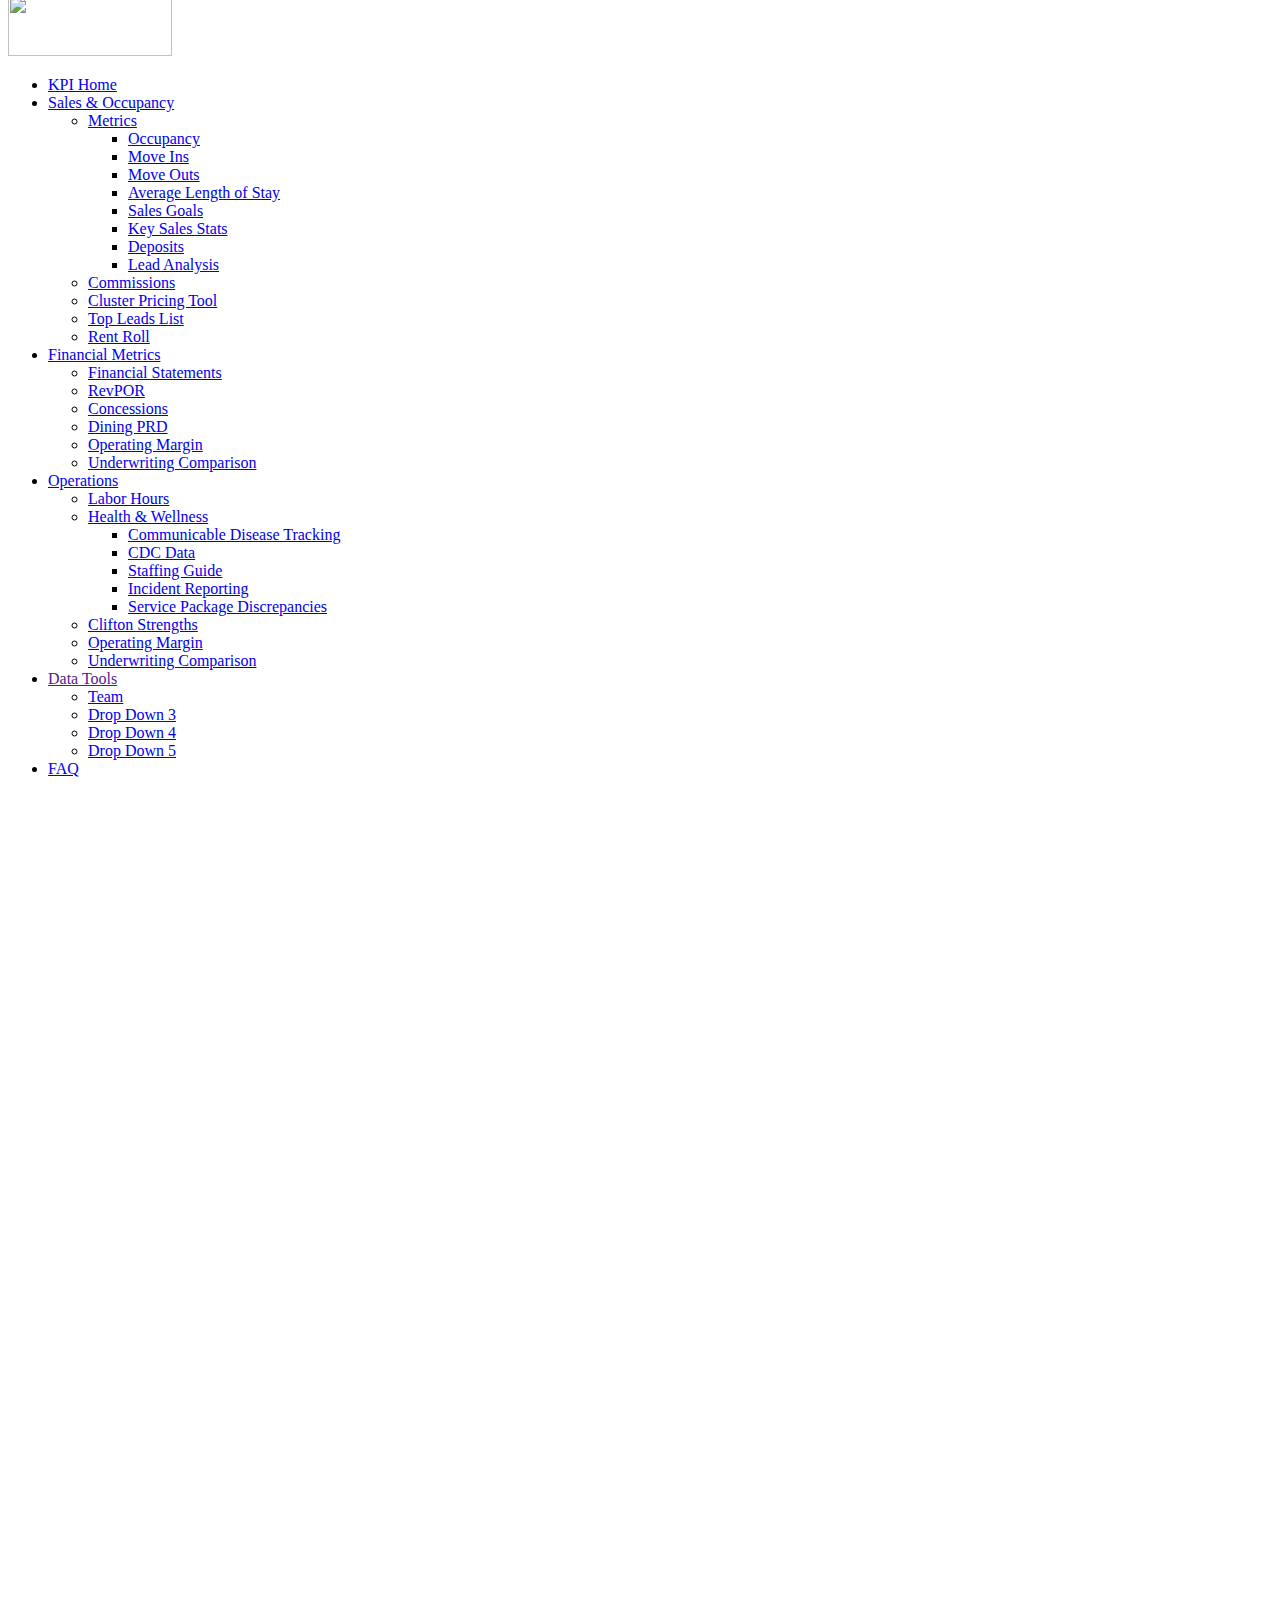
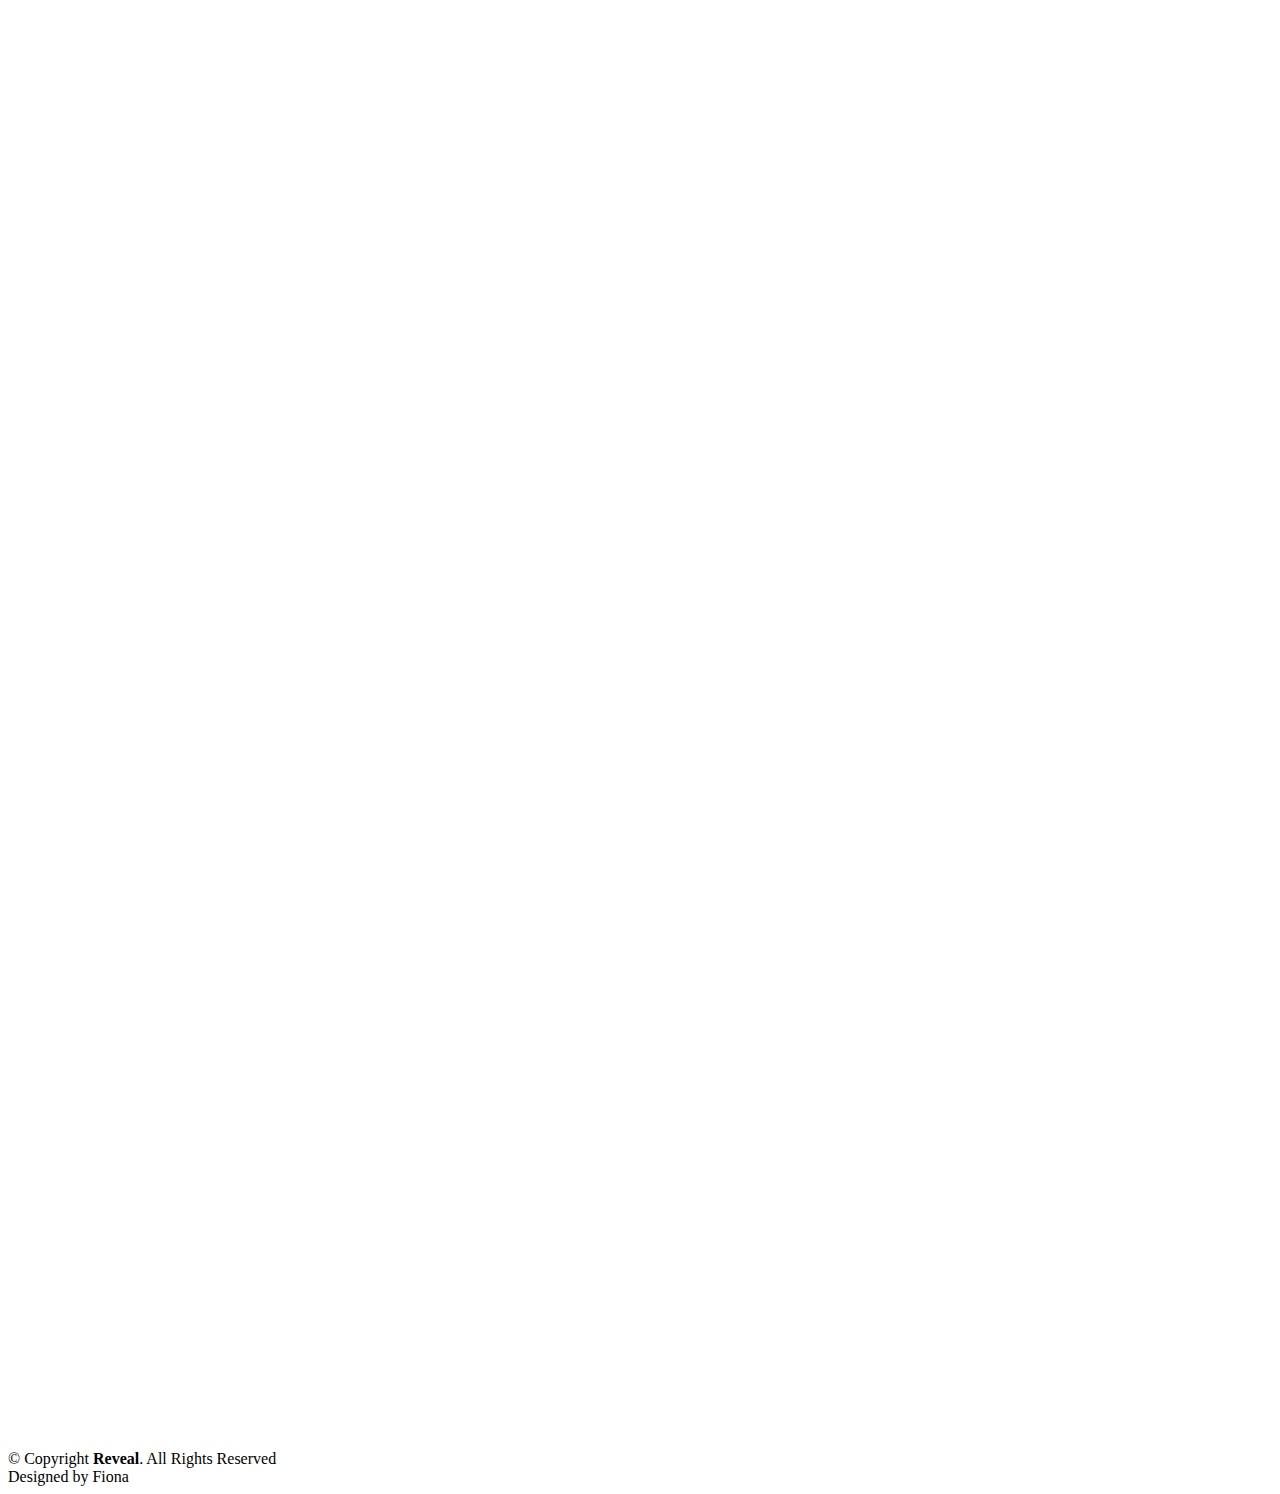
==== index.html @ abc7cb75 "Add files via upload" ====
<!DOCTYPE html>
<html lang="en">
<head>
  <meta charset="utf-8">
  <title>Reveal Bootstrap Template</title>
  <meta content="width=device-width, initial-scale=1.0" name="viewport">
  <meta content="" name="keywords">
  <meta content="" name="description">

  <!-- Favicons -->
  <link href="img/favicon.png" rel="icon">
  <link href="img/apple-touch-icon.png" rel="apple-touch-icon">

  <!-- Google Fonts -->
  <link href="https://fonts.googleapis.com/css?family=Open+Sans:300,300i,400,400i,700,700i|Raleway:300,400,500,700,800|Montserrat:300,400,700" rel="stylesheet">

  <!-- Bootstrap CSS File -->
  <link href="lib/bootstrap/css/bootstrap.min.css" rel="stylesheet"> 

  <!-- Libraries CSS Files -->
  <link href="lib/font-awesome/css/font-awesome.min.css" rel="stylesheet"> 
  <link href="lib/animate/animate.min.css" rel="stylesheet"> 
  <link href="lib/ionicons/css/ionicons.min.css" rel="stylesheet"> 
  <link href="lib/owlcarousel/assets/owl.carousel.min.css" rel="stylesheet"> 
  <link href="lib/magnific-popup/magnific-popup.css" rel="stylesheet">
  <link href="lib/ionicons/css/ionicons.min.css" rel="stylesheet">

  <!-- Main Stylesheet File -->
  <link href="css/style.css" rel="stylesheet">

  
  <script>
    window.onload = function() {
        // Calculate halfway point of the page
        var halfwayPoint = Math.max(document.documentElement.scrollHeight, document.body.scrollHeight) / 4;
    
        // Scroll to the halfway point
        window.scrollTo(0, halfwayPoint);
    };
    
    
    </script>
    
    <script>

window.focus();
window.addEventListener('blur',function(){
      if(document.activeElement.id == 'jumptop'){
        window.scrollTo(0, 0);
      }
});

    </script>

<script>
  function scrollTo500Pixels() {
    window.scrollTo(0, 1000);
    return false;
  }
</script>



  <!-- =======================================================
    Theme Name: Reveal
    Theme URL: https://bootstrapmade.com/reveal-bootstrap-corporate-template/
    Author: BootstrapMade.com
    License: https://bootstrapmade.com/license/
  ======================================================= -->
</head>

<body>


  <!----==========================
    Top Bar
  ============================
  <section id="topbar" class="d-none d-lg-block">
    <div class="container clearfix">
      <div class="contact-info float-left">
        <i class="fa fa-envelope-o"></i> <a href="mailto:contact@example.com">contact@example.com</a>
        <i class="fa fa-phone"></i> +1 5589 55488 55
      </div>
      <div class="social-links float-right">
        <a href="#" class="twitter"><i class="fa fa-twitter"></i></a>
        <a href="#" class="facebook"><i class="fa fa-facebook"></i></a>
        <a href="#" class="instagram"><i class="fa fa-instagram"></i></a>
        <a href="#" class="google-plus"><i class="fa fa-google-plus"></i></a>
        <a href="#" class="linkedin"><i class="fa fa-linkedin"></i></a>
      </div>
    </div>
  </section> -->

  <!--==========================
    Header
  ============================-->
  <header id="header">
    <div class="container">

      <div id="logo" class="pull-left">
        <!--<h1><a href="#body" class="scrollto">Reve<span>al</span></a></h1>
         Uncomment below if you prefer to use an image logo -->
         <a href="#body"><img src="img/brightview-logo.png" alt="" title="" height="61" width="164" style="margin-top:  -13px;"></a>
      </div>

      <nav id="nav-menu-container">
        <ul class="nav-menu">
          <li class="menu-active"><a href="index.html">KPI Home</a></li>
          <li class="menu-has-children"><a href="sales-occupancy.html">Sales & Occupancy</a>
             <ul>
               <li><a class="menu-has-children" href="sales-occupancy.html">Metrics</a>
                <ul>
                <li><a href="sales-occupancy.html">Occupancy</a></li>
                 <li><a href="sales-occupancy.html#1200">Move Ins</a></li>
                 <li><a href="sales-occupancy.html#2600">Move Outs</a></li>
                 <li><a href="sales-occupancy.html#2600">Average Length of Stay</a></li>
                  <li><a href="sales_goals.html">Sales Goals</a></li>
                  <li><a href="sales_goals.html#600">Key Sales Stats</a></li>
                  <li><a href="sales_goals.html#1900">Deposits</a></li>
                  <li><a href="sales_goals.html#2850">Lead Analysis</a></li>
                </ul>
               <li><a href="#">Commissions</a></li>
               <li><a href="#">Cluster Pricing Tool</a></li>
               <li><a href="#">Top Leads List</a></li>
               <li><a href="#">Rent Roll</a></li>
             </ul></li>
             <li class="menu-has-children"><a href="#">Financial Metrics</a>
              <ul>
                <li><a href="/sales-occupancy.html#team">Financial Statements</a></li>
                 <li><a href="#">RevPOR</a></li>
                <li><a href="#">Concessions</a></li>
                <li><a href="#">Dining PRD</a></li>
                <li><a href="#">Operating Margin</a></li>
                <li><a href="#">Underwriting Comparison</a></li>
              </ul></li>
              <li class="menu-has-children"><a href="sales-occupancy.html">Operations</a>
                <ul>
                  <li><a href="/sales-occupancy.html#team">Labor Hours</a></li>
                  <li class="menu-has-children"><a href="sales-occupancy.html">Health & Wellness</a>
                    <ul>
                      <li><a href="/sales-occupancy.html#team">Communicable Disease Tracking</a></li>
                       <li><a href="#">CDC Data</a></li>
                      <li><a href="#">Staffing Guide</a></li>
                      <li><a href="#">Incident Reporting</a></li>
                      <li><a href="#">Service Package Discrepancies</a></li>
                    </ul></li>
                  <li><a href="#">Clifton Strengths</a></li>
                  <li><a href="#">Operating Margin</a></li>
                  <li><a href="#">Underwriting Comparison</a></li>
                </ul></li>
          <li class="menu-has-children"><a href="">Data Tools</a>
            <ul>
              <li><a href="#team">Team</a></li>
              <li><a href="#">Drop Down 3</a></li>
              <li><a href="#">Drop Down 4</a></li>
              <li><a href="#">Drop Down 5</a></li>
            </ul>
          </li>
          <li><a href="C:\Users\fanderson\OneDrive - Brightview Senior Living\a_POWERBI4\Reveal\FAQ.html">FAQ</a></li>
        </ul>
      </nav><!-- #nav-menu-container -->
    </div>
  </header><!-- #header -->

  <!--==========================
    Intro Section
  ============================-
  <section id="intro">
    
    <div class="intro-content">
      <h2>Making <span>your ideas</span><br>happen!</h2>
      <div>
        <a href="#about" class="btn-get-started scrollto">Get Started</a>
        <a href="#portfolio" class="btn-projects scrollto">Our Projects</a>
      </div>
    </div>

    <div id="intro-carousel" class="owl-carousel" >
      <div class="item" style="background-image: url('img/intro-carousel/1.jpg');"></div>
      <div class="item" style="background-image: url('img/intro-carousel/2.jpg');"></div>
      <div class="item" style="background-image: url('img/intro-carousel/3.jpg');"></div>
      <div class="item" style="background-image: url('img/intro-carousel/4.jpg');"></div>
      <div class="item" style="background-image: url('img/intro-carousel/5.jpg');"></div>
    </div>

  </section><!-- #intro -->

  <main id="main">
   
    
    <!--==========================
      About Section
    ============================-->
    <section id="body" class="container">
      
			<!--<div <span class="byline"></span>-->
      <div class="pbi">
        <iframe id="jumptop" title="New BI v1" width="1200" height="2100" src="https://app.powerbi.com/reportEmbed?reportId=9ada7ff7-ee4d-40ec-832b-8773279d8237&autoAuth=true&pageName=ReportSectione5b9da0f6b886476fca5&ctid=4cf76878-f7bf-4605-a6e0-548ab764427f" frameborder="0" allowFullScreen="true" style="padding-top: 80px; margin-left: -30px;"></iframe>
        
          </div>

    </section><!-- #about -->

    <!--==========================
      Services Section
    ============================-
    <section id="services" >
      <div class="container">
        <div class="section-header">
          <h2>Services</h2>
          <p>Sed tamen tempor magna labore dolore dolor sint tempor duis magna elit veniam aliqua esse amet veniam enim export quid quid veniam aliqua eram noster malis nulla duis fugiat culpa esse aute nulla ipsum velit export irure minim illum fore</p>
        </div>

        <div class="row">

          <div class="col-lg-6">
            <div class="box wow fadeInLeft">
              <div class="icon"><i class="fa fa-bar-chart"></i></div>
              <h4 class="title"><a href="">Lorem Ipsum</a></h4>
              <p class="description">Voluptatum deleniti atque corrupti quos dolores et quas molestias excepturi sint occaecati cupiditate non provident etiro rabeta lingo.</p>
            </div>
          </div>

          <div class="col-lg-6">
            <div class="box wow fadeInRight">
              <div class="icon"><i class="fa fa-picture-o"></i></div>
              <h4 class="title"><a href="">Dolor Sitema</a></h4>
              <p class="description">Minim veniam, quis nostrud exercitation ullamco laboris nisi ut aliquip ex ea commodo consequat tarad limino ata nodera clas.</p>
            </div>
          </div>

          <div class="col-lg-6">
            <div class="box wow fadeInLeft" data-wow-delay="0.2s">
              <div class="icon"><i class="fa fa-shopping-bag"></i></div>
              <h4 class="title"><a href="">Sed ut perspiciatis</a></h4>
              <p class="description">Duis aute irure dolor in reprehenderit in voluptate velit esse cillum dolore eu fugiat nulla pariatur trinige zareta lobur trade.</p>
            </div>
          </div>

          <div class="col-lg-6">
            <div class="box wow fadeInRight" data-wow-delay="0.2s">
              <div class="icon"><i class="fa fa-map"></i></div>
              <h4 class="title"><a href="">Magni Dolores</a></h4>
              <p class="description">Excepteur sint occaecat cupidatat non proident, sunt in culpa qui officia deserunt mollit anim id est laborum rideta zanox satirente madera</p>
            </div>
          </div>

        </div>

      </div>
    </section><!-- #services -->

    <!--==========================
      Clients Section
    ============================-
    <section id="clients" class="wow fadeInUp">
      <div class="container">
        <div class="container.pbi">
        <iframe title="Financial Report v8" width="100%" height="1350" src="https://app.powerbi.com/reportEmbed?reportId=45fcf9c1-90eb-4cc8-a055-f2233b5d83d0&autoAuth=true&ctid=4cf76878-f7bf-4605-a6e0-548ab764427f" frameborder="0" allowFullScreen="true" style="padding-bottom: -15px;"></iframe>
        </div>
        <!--
        <div class="section-header">
          <h2>Clients</h2>
          <p>Sed tamen tempor magna labore dolore dolor sint tempor duis magna elit veniam aliqua esse amet veniam enim export quid quid veniam aliqua eram noster malis nulla duis fugiat culpa esse aute nulla ipsum velit export irure minim illum fore</p>
        </div>

        <div class="owl-carousel clients-carousel">
          <img src="img/clients/client-1.png" alt="">
          <img src="img/clients/client-2.png" alt="">
          <img src="img/clients/client-3.png" alt="">
          <img src="img/clients/client-4.png" alt="">
          <img src="img/clients/client-5.png" alt="">
          <img src="img/clients/client-6.png" alt="">
          <img src="img/clients/client-7.png" alt="">
          <img src="img/clients/client-8.png" alt="">
        </div> -->

      </div>
      <div><br><br><br><br></div>
    </section><!-- #clients -->

    <!--==========================
      Our Portfolio Section
    ============================-
    <section id="portfolio" class="wow fadeInUp">
      <div class="container">
        <div>
          <iframe title="New BI v1" width="100%" height="1300" src="https://app.powerbi.com/reportEmbed?reportId=9ada7ff7-ee4d-40ec-832b-8773279d8237&autoAuth=true&ctid=4cf76878-f7bf-4605-a6e0-548ab764427f" frameborder="0" allowFullScreen="true" style="padding-top: 80px;"></iframe>
  
            </div>
        <div class="section-header">
          <h2>Our Portfolio</h2>
          <p>Sed tamen tempor magna labore dolore dolor sint tempor duis magna elit veniam aliqua esse amet veniam enim export quid quid veniam aliqua eram noster malis nulla duis fugiat culpa esse aute nulla ipsum velit export irure minim illum fore</p>
        </div>
      </div>

      <div class="container-fluid">
        <div class="row no-gutters">

          <div class="col-lg-3 col-md-4">
            <div class="portfolio-item wow fadeInUp">
              <a href="img/portfolio/1.jpg" class="portfolio-popup">
                <img src="img/portfolio/1.jpg" alt="">
                <div class="portfolio-overlay">
                  <div class="portfolio-info"><h2 class="wow fadeInUp">Portfolio Item 1</h2></div>
                </div>
              </a>
            </div>
          </div>

          <div class="col-lg-3 col-md-4">
            <div class="portfolio-item wow fadeInUp">
              <a href="img/portfolio/2.jpg" class="portfolio-popup">
                <img src="img/portfolio/2.jpg" alt="">
                <div class="portfolio-overlay">
                  <div class="portfolio-info"><h2 class="wow fadeInUp">Portfolio Item 2</h2></div>
                </div>
              </a>
            </div>
          </div>

          <div class="col-lg-3 col-md-4">
            <div class="portfolio-item wow fadeInUp">
              <a href="img/portfolio/3.jpg" class="portfolio-popup">
                <img src="img/portfolio/3.jpg" alt="">
                <div class="portfolio-overlay">
                  <div class="portfolio-info"><h2 class="wow fadeInUp">Portfolio Item 3</h2></div>
                </div>
              </a>
            </div>
          </div>

          <div class="col-lg-3 col-md-4">
            <div class="portfolio-item wow fadeInUp">
              <a href="img/portfolio/4.jpg" class="portfolio-popup">
                <img src="img/portfolio/4.jpg" alt="">
                <div class="portfolio-overlay">
                  <div class="portfolio-info"><h2 class="wow fadeInUp">Portfolio Item 4</h2></div>
                </div>
              </a>
            </div>
          </div>

          <div class="col-lg-3 col-md-4">
            <div class="portfolio-item wow fadeInUp">
              <a href="img/portfolio/5.jpg" class="portfolio-popup">
                <img src="img/portfolio/5.jpg" alt="">
                <div class="portfolio-overlay">
                  <div class="portfolio-info"><h2 class="wow fadeInUp">Portfolio Item 5</h2></div>
                </div>
              </a>
            </div>
          </div>

          <div class="col-lg-3 col-md-4">
            <div class="portfolio-item wow fadeInUp">
              <a href="img/portfolio/6.jpg" class="portfolio-popup">
                <img src="img/portfolio/6.jpg" alt="">
                <div class="portfolio-overlay">
                  <div class="portfolio-info"><h2 class="wow fadeInUp">Portfolio Item 6</h2></div>
                </div>
              </a>
            </div>
          </div>

          <div class="col-lg-3 col-md-4">
            <div class="portfolio-item wow fadeInUp">
              <a href="img/portfolio/7.jpg" class="portfolio-popup">
                <img src="img/portfolio/7.jpg" alt="">
                <div class="portfolio-overlay">
                  <div class="portfolio-info"><h2 class="wow fadeInUp">Portfolio Item 7</h2></div>
                </div>
              </a>
            </div>
          </div>

          <div class="col-lg-3 col-md-4">
            <div class="portfolio-item wow fadeInUp">
              <a href="img/portfolio/8.jpg" class="portfolio-popup">
                <img src="img/portfolio/8.jpg" alt="">
                <div class="portfolio-overlay">
                  <div class="portfolio-info"><h2 class="wow fadeInUp">Portfolio Item 8</h2></div>
                </div>
              </a>
            </div>
          </div>

        </div>

      </div>
    </section><!-- #portfolio -->

    <!--==========================
      Testimonials Section
    ============================-
    <section id="testimonials" class="wow fadeInUp">
      <div class="container">
        <div class="section-header">
          <h2>Testimonials</h2>
          <p>Sed tamen tempor magna labore dolore dolor sint tempor duis magna elit veniam aliqua esse amet veniam enim export quid quid veniam aliqua eram noster malis nulla duis fugiat culpa esse aute nulla ipsum velit export irure minim illum fore</p>
        </div>
        <div class="owl-carousel testimonials-carousel">

            <div class="testimonial-item">
              <p>
                <img src="img/quote-sign-left.png" class="quote-sign-left" alt="">
                Proin iaculis purus consequat sem cure digni ssim donec porttitora entum suscipit rhoncus. Accusantium quam, ultricies eget id, aliquam eget nibh et. Maecen aliquam, risus at semper.
                <img src="img/quote-sign-right.png" class="quote-sign-right" alt="">
              </p>
              <img src="img/testimonial-1.jpg" class="testimonial-img" alt="">
              <h3>Saul Goodman</h3>
              <h4>Ceo &amp; Founder</h4>
            </div>

            <div class="testimonial-item">
              <p>
                <img src="img/quote-sign-left.png" class="quote-sign-left" alt="">
                Export tempor illum tamen malis malis eram quae irure esse labore quem cillum quid cillum eram malis quorum velit fore eram velit sunt aliqua noster fugiat irure amet legam anim culpa.
                <img src="img/quote-sign-right.png" class="quote-sign-right" alt="">
              </p>
              <img src="img/testimonial-2.jpg" class="testimonial-img" alt="">
              <h3>Sara Wilsson</h3>
              <h4>Designer</h4>
            </div>

            <div class="testimonial-item">
              <p>
                <img src="img/quote-sign-left.png" class="quote-sign-left" alt="">
                Enim nisi quem export duis labore cillum quae magna enim sint quorum nulla quem veniam duis minim tempor labore quem eram duis noster aute amet eram fore quis sint minim.
                <img src="img/quote-sign-right.png" class="quote-sign-right" alt="">
              </p>
              <img src="img/testimonial-3.jpg" class="testimonial-img" alt="">
              <h3>Jena Karlis</h3>
              <h4>Store Owner</h4>
            </div>

            <div class="testimonial-item">
              <p>
                <img src="img/quote-sign-left.png" class="quote-sign-left" alt="">
                Fugiat enim eram quae cillum dolore dolor amet nulla culpa multos export minim fugiat minim velit minim dolor enim duis veniam ipsum anim magna sunt elit fore quem dolore labore illum veniam.
                <img src="img/quote-sign-right.png" class="quote-sign-right" alt="">
              </p>
              <img src="img/testimonial-4.jpg" class="testimonial-img" alt="">
              <h3>Matt Brandon</h3>
              <h4>Freelancer</h4>
            </div>

            <div class="testimonial-item">
              <p>
                <img src="img/quote-sign-left.png" class="quote-sign-left" alt="">
                Quis quorum aliqua sint quem legam fore sunt eram irure aliqua veniam tempor noster veniam enim culpa labore duis sunt culpa nulla illum cillum fugiat legam esse veniam culpa fore nisi cillum quid.
                <img src="img/quote-sign-right.png" class="quote-sign-right" alt="">
              </p>
              <img src="img/testimonial-5.jpg" class="testimonial-img" alt="">
              <h3>John Larson</h3>
              <h4>Entrepreneur</h4>
            </div>

        </div>

      </div>
    </section><!-- #testimonials -->

    <!--==========================
      Call To Action Section
    ============================-
    <section id="call-to-action" class="wow fadeInUp">
      <div class="container">
        <div class="row">
          <div class="col-lg-9 text-center text-lg-left">
            <h3 class="cta-title">Call To Action</h3>
            <p class="cta-text"> Duis aute irure dolor in reprehenderit in voluptate velit esse cillum dolore eu fugiat nulla pariatur. Excepteur sint occaecat cupidatat non proident, sunt in culpa qui officia deserunt mollit anim id est laborum.</p>
          </div>
          <div class="col-lg-3 cta-btn-container text-center">
            <a class="cta-btn align-middle" href="#">Call To Action</a>
          </div>
        </div>

      </div>
    </section><!-- #call-to-action -->

    <!--==========================
      Our Team Section
    ============================-
    <section id="team" class="wow fadeInUp">
      <div class="container">
        <div class="section-header">
          <h2>Our Team</h2>
        </div>
        <div class="row">
          <div class="col-lg-3 col-md-6">
            <div class="member">
              <div class="pic"><img src="img/team-1.jpg" alt=""></div>
              <div class="details">
                <h4>Walter White</h4>
                <span>Chief Executive Officer</span>
                <div class="social">
                  <a href=""><i class="fa fa-twitter"></i></a>
                  <a href=""><i class="fa fa-facebook"></i></a>
                  <a href=""><i class="fa fa-google-plus"></i></a>
                  <a href=""><i class="fa fa-linkedin"></i></a>
                </div>
              </div>
            </div>
          </div>

          <div class="col-lg-3 col-md-6">
            <div class="member">
              <div class="pic"><img src="img/team-2.jpg" alt=""></div>
              <div class="details">
                <h4>Sarah Jhinson</h4>
                <span>Product Manager</span>
                <div class="social">
                  <a href=""><i class="fa fa-twitter"></i></a>
                  <a href=""><i class="fa fa-facebook"></i></a>
                  <a href=""><i class="fa fa-google-plus"></i></a>
                  <a href=""><i class="fa fa-linkedin"></i></a>
                </div>
              </div>
            </div>
          </div>

          <div class="col-lg-3 col-md-6">
            <div class="member">
              <div class="pic"><img src="img/team-3.jpg" alt=""></div>
              <div class="details">
                <h4>William Anderson</h4>
                <span>CTO</span>
                <div class="social">
                  <a href=""><i class="fa fa-twitter"></i></a>
                  <a href=""><i class="fa fa-facebook"></i></a>
                  <a href=""><i class="fa fa-google-plus"></i></a>
                  <a href=""><i class="fa fa-linkedin"></i></a>
                </div>
              </div>
            </div>
          </div>

          <div class="col-lg-3 col-md-6">
            <div class="member">
              <div class="pic"><img src="img/team-4.jpg" alt=""></div>
              <div class="details">
                <h4>Amanda Jepson</h4>
                <span>Accountant</span>
                <div class="social">
                  <a href=""><i class="fa fa-twitter"></i></a>
                  <a href=""><i class="fa fa-facebook"></i></a>
                  <a href=""><i class="fa fa-google-plus"></i></a>
                  <a href=""><i class="fa fa-linkedin"></i></a>
                </div>
              </div>
            </div>
          </div>
        </div>

      </div>
    </section><!-- #team -->

    <!--==========================
      Contact Section
    ============================-
    <section id="contact" class="wow fadeInUp">
      <div class="container">
        <div class="section-header">
          <h2>Contact Us</h2>
          <p>Sed tamen tempor magna labore dolore dolor sint tempor duis magna elit veniam aliqua esse amet veniam enim export quid quid veniam aliqua eram noster malis nulla duis fugiat culpa esse aute nulla ipsum velit export irure minim illum fore</p>
        </div>

        <div class="row contact-info">

          <div class="col-md-4">
            <div class="contact-address">
              <i class="ion-ios-location-outline"></i>
              <h3>Address</h3>
              <address>A108 Adam Street, NY 535022, USA</address>
            </div>
          </div>

          <div class="col-md-4">
            <div class="contact-phone">
              <i class="ion-ios-telephone-outline"></i>
              <h3>Phone Number</h3>
              <p><a href="tel:+155895548855">+1 5589 55488 55</a></p>
            </div>
          </div>

          <div class="col-md-4">
            <div class="contact-email">
              <i class="ion-ios-email-outline"></i>
              <h3>Email</h3>
              <p><a href="mailto:info@example.com">info@example.com</a></p>
            </div>
          </div>

        </div>
      </div>

      <div class="container mb-4">
        <iframe src="https://www.google.com/maps/embed?pb=!1m18!1m12!1m3!1d22864.11283411948!2d-73.96468908098944!3d40.630720240038435!2m3!1f0!2f0!3f0!3m2!1i1024!2i768!4f13.1!3m3!1m2!1s0x89c24fa5d33f083b%3A0xc80b8f06e177fe62!2sNew+York%2C+NY%2C+USA!5e0!3m2!1sen!2sbg!4v1540447494452" width="100%" height="380" frameborder="0" style="border:0" allowfullscreen></iframe>
      </div>

      <div class="container">
        <div class="form">
          <div id="sendmessage">Your message has been sent. Thank you!</div>
          <div id="errormessage"></div>
          <form action="" method="post" role="form" class="contactForm">
            <div class="form-row">
              <div class="form-group col-md-6">
                <input type="text" name="name" class="form-control" id="name" placeholder="Your Name" data-rule="minlen:4" data-msg="Please enter at least 4 chars" />
                <div class="validation"></div>
              </div>
              <div class="form-group col-md-6">
                <input type="email" class="form-control" name="email" id="email" placeholder="Your Email" data-rule="email" data-msg="Please enter a valid email" />
                <div class="validation"></div>
              </div>
            </div>
            <div class="form-group">
              <input type="text" class="form-control" name="subject" id="subject" placeholder="Subject" data-rule="minlen:4" data-msg="Please enter at least 8 chars of subject" />
              <div class="validation"></div>
            </div>
            <div class="form-group">
              <textarea class="form-control" name="message" rows="5" data-rule="required" data-msg="Please write something for us" placeholder="Message"></textarea>
              <div class="validation"></div>
            </div>
            <div class="text-center"><button type="submit">Send Message</button></div>
          </form>
        </div>

      </div>
    </section><!-- #contact -->

  </main>

  <!--==========================
    Footer
  ============================-->
  <footer id="footer">
    <div class="container">
      <div class="copyright">
        &copy; Copyright <strong>Reveal</strong>. All Rights Reserved
      </div>
      <div class="credits">
        <!--
          All the links in the footer should remain intact.
          You can delete the links only if you purchased the pro version.
          Licensing information: https://bootstrapmade.com/license/
          Purchase the pro version with working PHP/AJAX contact form: https://bootstrapmade.com/buy/?theme=Reveal
        -->
        Designed by <a>Fiona</a>
      </div>
    </div>
  </footer><!-- #footer -->

  <a href="#" class="back-to-top"><i class="fa fa-chevron-up"></i></a>

  <!-- JavaScript Libraries -->
  <script src="lib/jquery/jquery.min.js"></script>
  <script src="lib/jquery/jquery-migrate.min.js"></script>
  <script src="lib/bootstrap/js/bootstrap.bundle.min.js"></script>
  <script src="lib/easing/easing.min.js"></script>
  <script src="lib/superfish/hoverIntent.js"></script>
  <script src="lib/superfish/superfish.min.js"></script>
  <script src="lib/wow/wow.min.js"></script>
  <script src="lib/owlcarousel/owl.carousel.min.js"></script>
  <script src="lib/magnific-popup/magnific-popup.min.js"></script>
  <script src="lib/sticky/sticky.js"></script>

  <!-- Contact Form JavaScript File -->
  <script src="contactform/contactform.js"></script>

  <!-- Template Main Javascript File -->
  <script src="main\main.js"></script>

</body>
</html>
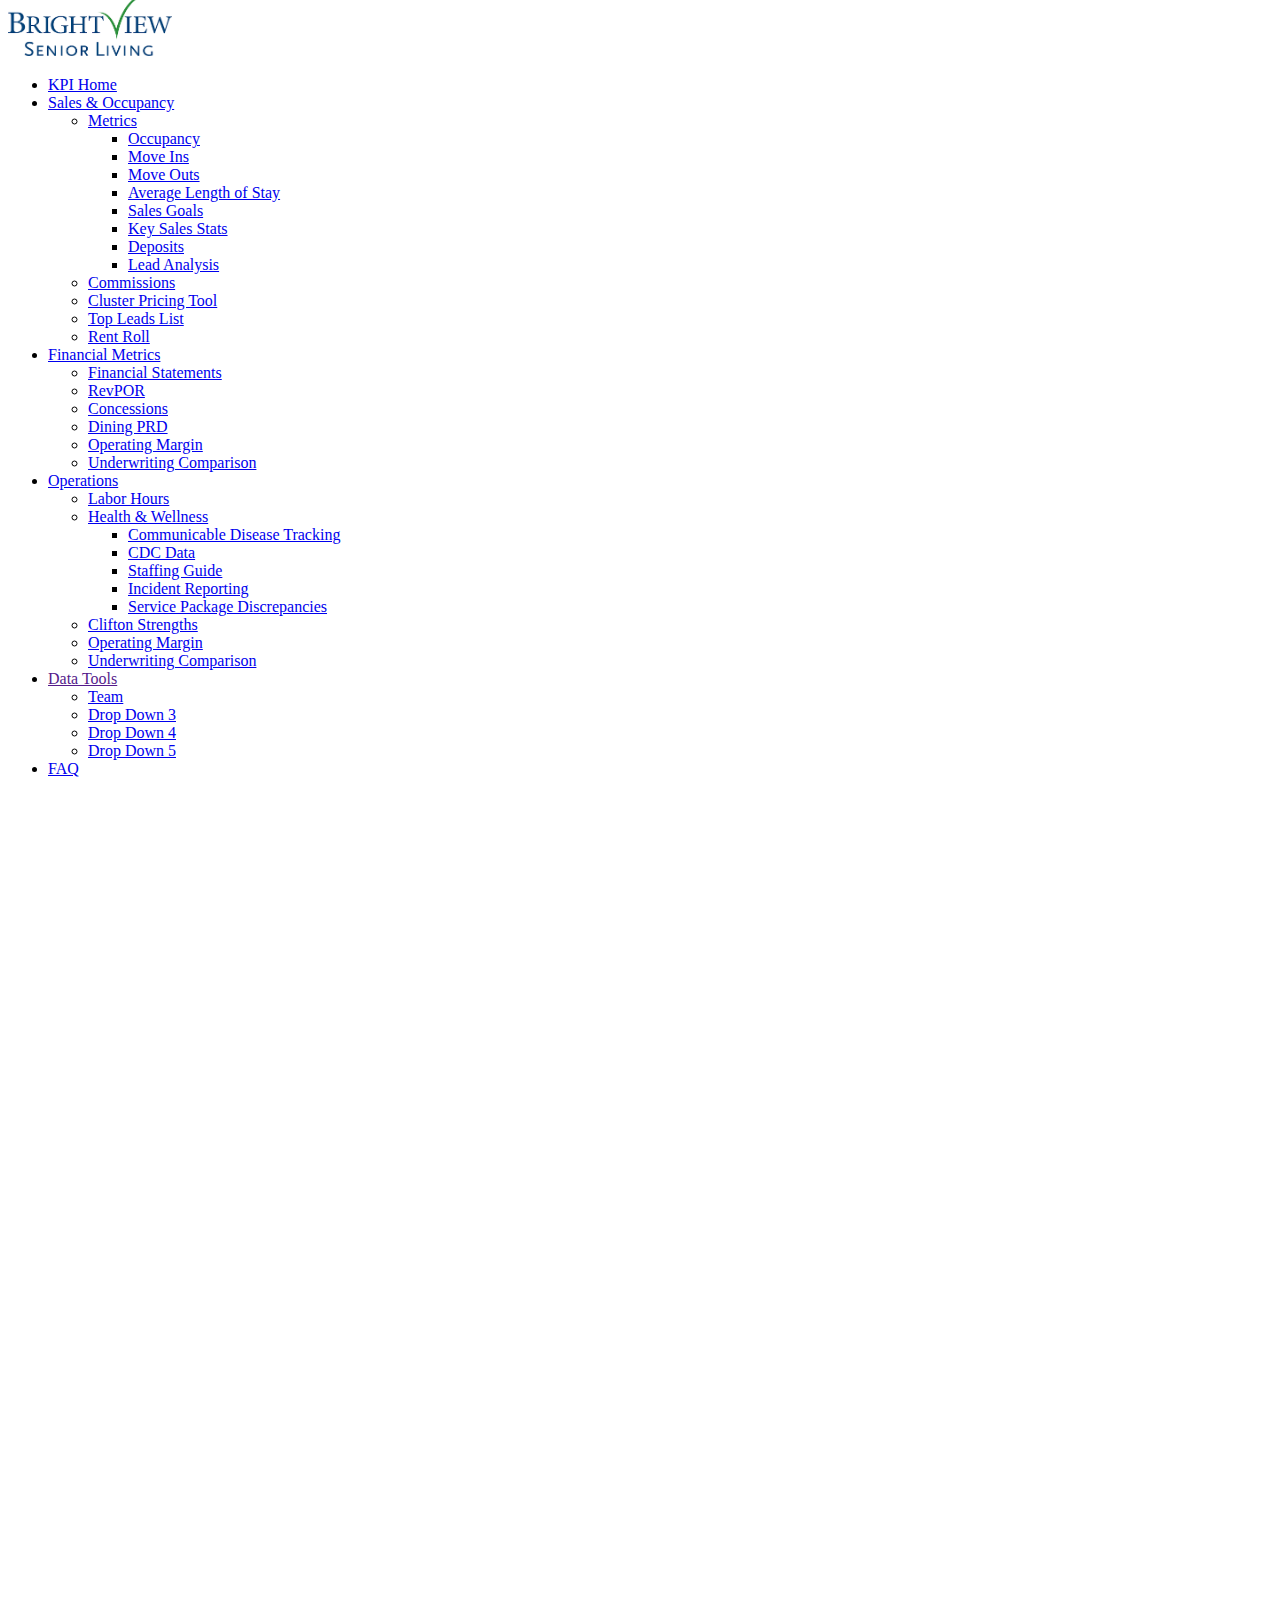
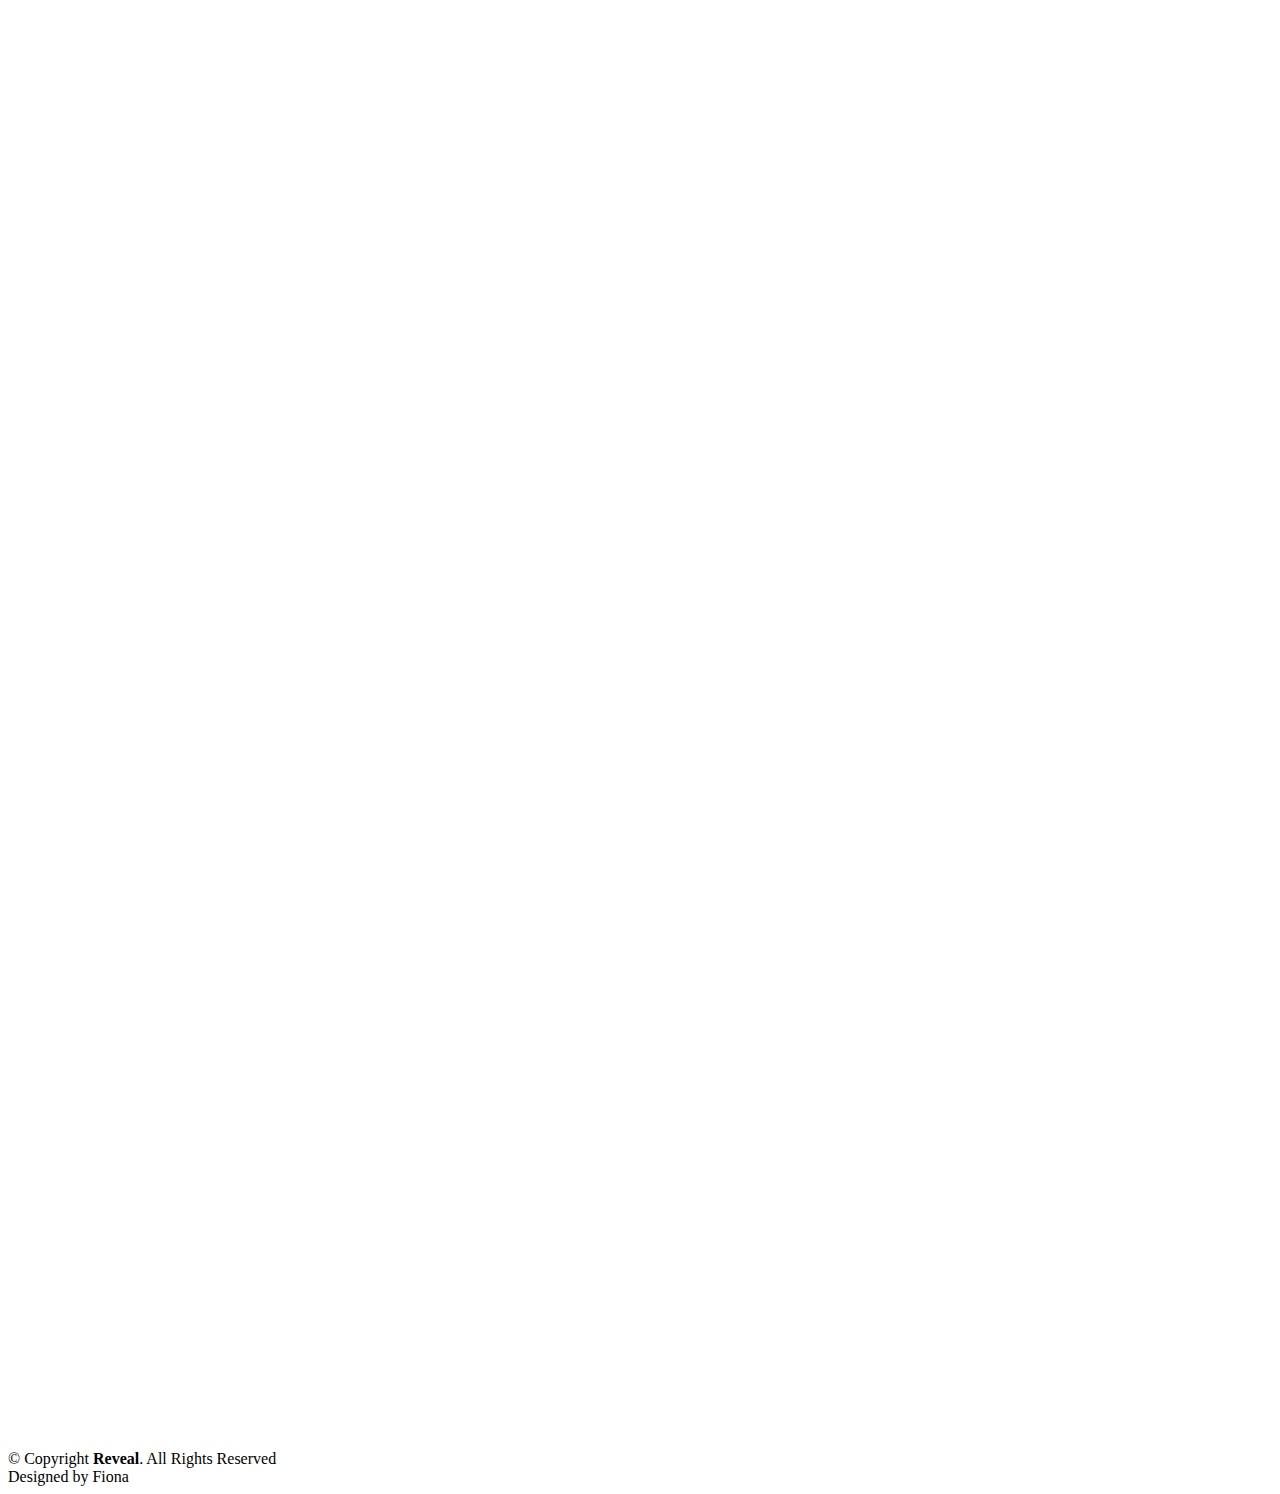
==== commit 385754a5: "Update index.html" ====
--- a/index.html
+++ b/index.html
@@ -100,7 +100,7 @@
       <div id="logo" class="pull-left">
         <!--<h1><a href="#body" class="scrollto">Reve<span>al</span></a></h1>
          Uncomment below if you prefer to use an image logo -->
-         <a href="#body"><img src="img/brightview-logo.png" alt="" title="" height="61" width="164" style="margin-top:  -13px;"></a>
+         <a href="#body"><img src="brightview-logo.png" alt="" title="" height="61" width="164" style="margin-top:  -13px;"></a>
       </div>
 
       <nav id="nav-menu-container">
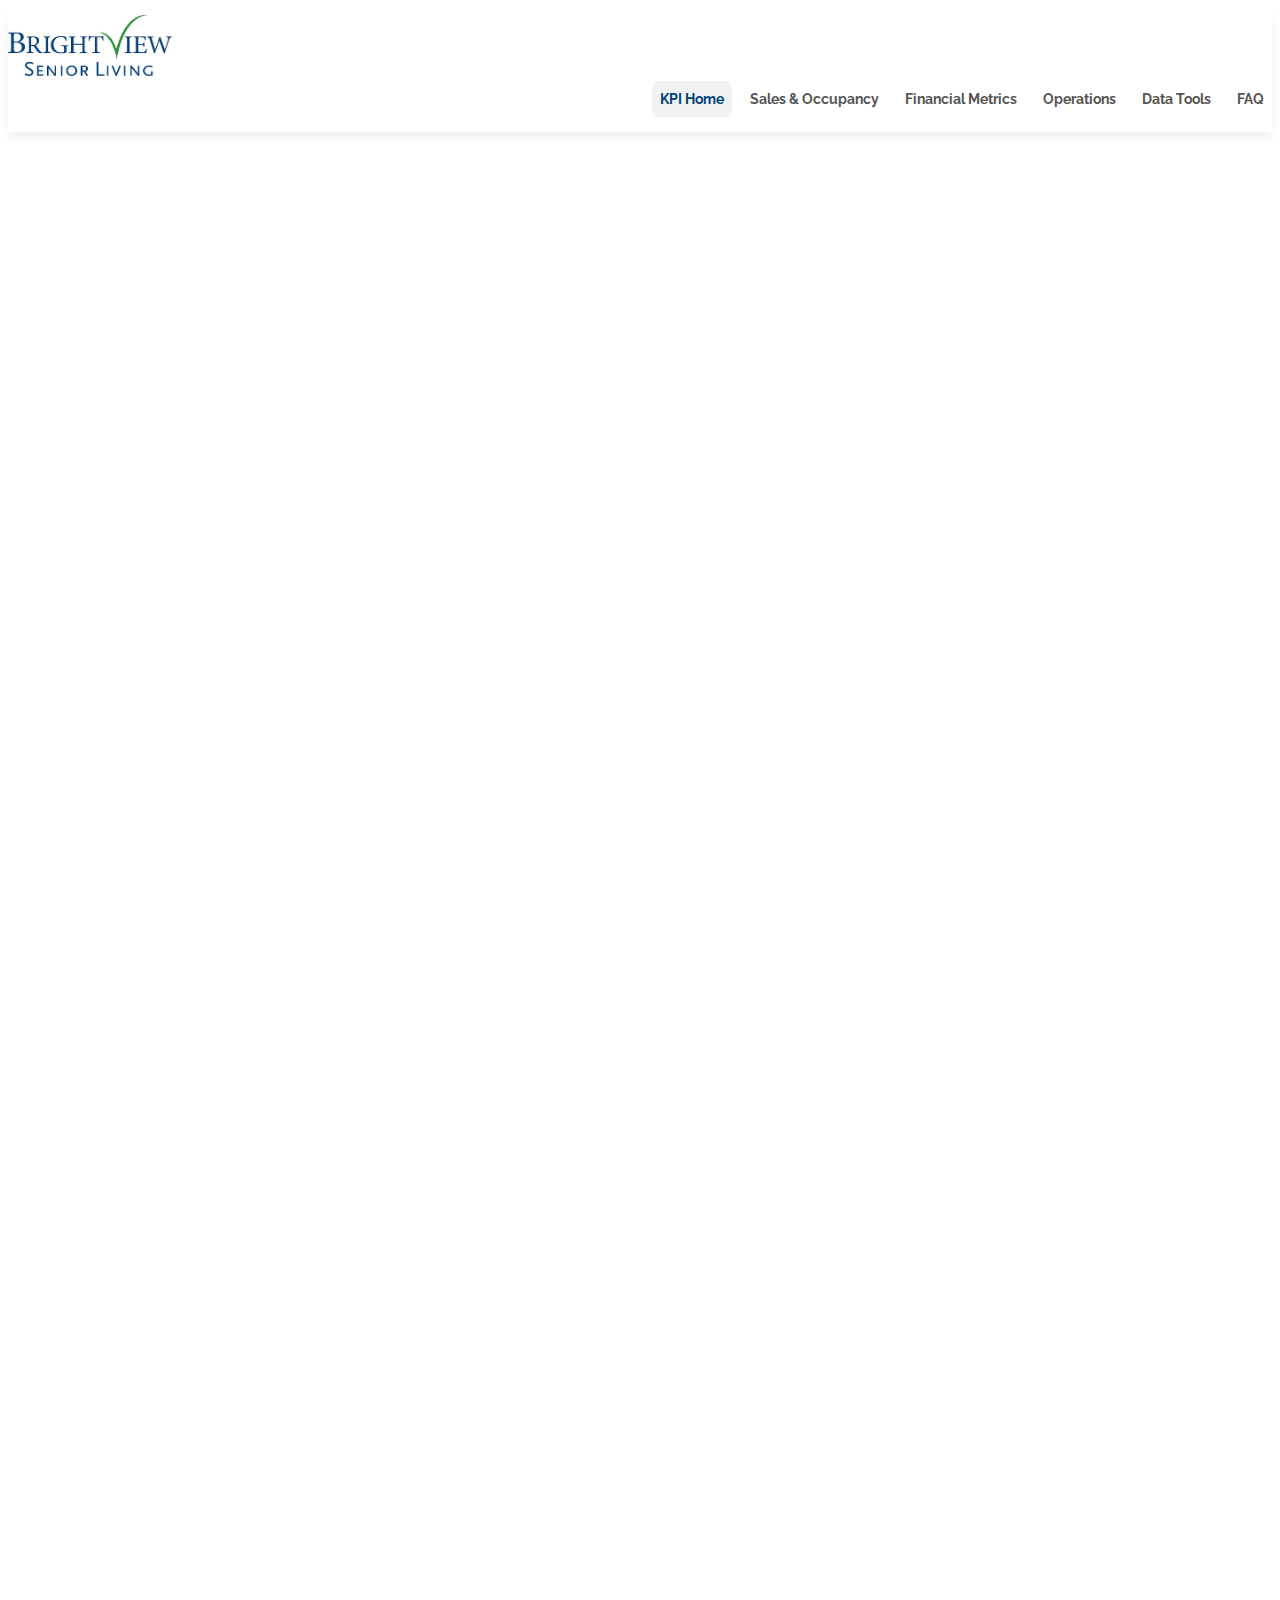
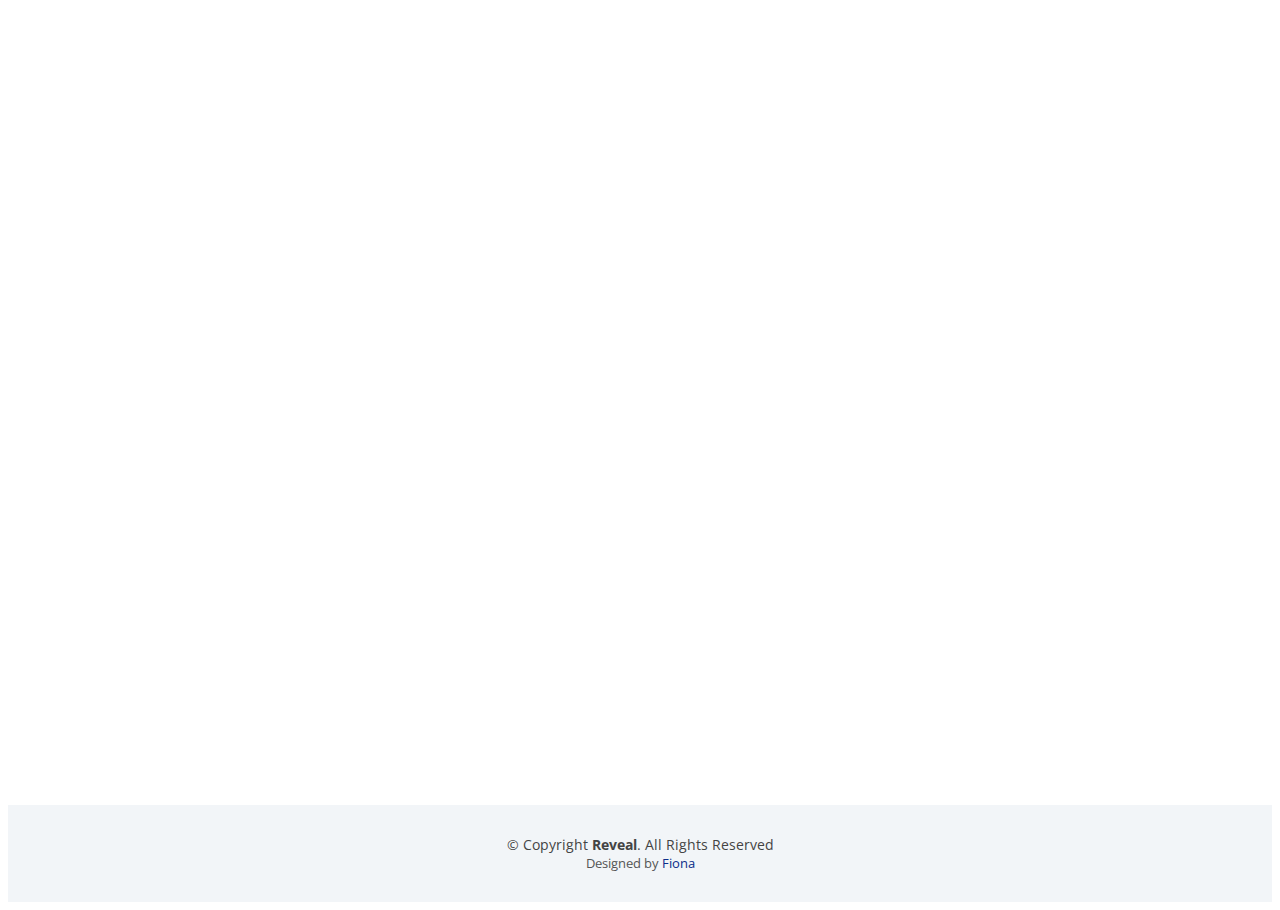
==== commit 65d22505: "Update index.html" ====
--- a/index.html
+++ b/index.html
@@ -26,7 +26,7 @@
   <link href="lib/ionicons/css/ionicons.min.css" rel="stylesheet">
 
   <!-- Main Stylesheet File -->
-  <link href="css/style.css" rel="stylesheet">
+  <link href="style.css" rel="stylesheet">
 
   
   <script>
--- a/style.css
+++ b/style.css
@@ -0,0 +1,1154 @@
+/*
+  Theme Name: Reveal
+  Theme URL: https://bootstrapmade.com/reveal-bootstrap-corporate-template/
+  Author: BootstrapMade.com
+  License: https://bootstrapmade.com/license/
+*/
+
+/*--------------------------------------------------------------
+# General
+--------------------------------------------------------------*/
+
+body {
+  background: #fff;
+  color: #444;
+  font-family: "Open Sans", sans-serif;
+}
+
+a {
+  color: #50d8af;
+  transition: 0.5s;
+}
+
+a:hover,
+a:active,
+a:focus {
+  color: #51d8af;
+  outline: none;
+  text-decoration: none;
+}
+
+p {
+  padding: 0;
+  margin: 0 0 30px 0;
+}
+
+h1,
+h2,
+h3,
+h4,
+h5,
+h6 {
+  font-family: "Montserrat", sans-serif;
+  font-weight: 400;
+  margin: 0 0 20px 0;
+  padding: 0;
+}
+
+/* Back to top button */
+
+.back-to-top {
+  position: fixed;
+  display: none;
+  background: #50d8af;
+  color: #fff;
+  padding: 6px 12px 9px 12px;
+  font-size: 16px;
+  border-radius: 2px;
+  right: 15px;
+  bottom: 15px;
+  transition: background 0.5s;
+}
+
+.back-to-top:focus {
+  background: #50d8af;
+  color: #fff;
+  outline: none;
+}
+
+.back-to-top:hover {
+  background: #0c2e8a;
+  color: #fff;
+}
+
+/*--------------------------------------------------------------
+# Top Bar
+--------------------------------------------------------------*/
+
+#topbar {
+  background: #fff;
+  padding: 10px 0;
+  border-bottom: 1px solid #eee;
+  font-size: 14px;
+}
+
+#topbar .contact-info a {
+  line-height: 1;
+  color: #555;
+}
+
+#topbar .contact-info a:hover {
+  color: #50d8af;
+}
+
+#topbar .contact-info i {
+  color: #50d8af;
+  padding: 4px;
+}
+
+#topbar .contact-info .fa-phone {
+  padding-left: 20px;
+  margin-left: 20px;
+  border-left: 1px solid #e9e9e9;
+}
+
+#topbar .social-links a {
+  color: #555;
+  padding: 4px 12px;
+  display: inline-block;
+  line-height: 1px;
+  border-left: 1px solid #e9e9e9;
+}
+
+#topbar .social-links a:hover {
+  color: #50d8af;
+}
+
+#topbar .social-links a:first-child {
+  border-left: 0;
+}
+
+/*--------------------------------------------------------------
+# Header
+--------------------------------------------------------------*/
+
+#header {
+  padding: 20px 0;
+  height: 84px;
+  transition: all 0.5s;
+  z-index: 997;
+  background: #fff;
+  box-shadow: 0px 6px 9px 0px rgba(0, 0, 0, 0.06);
+}
+
+#header #logo h1 {
+  font-size: 42px;
+  margin: 0;
+  padding: 0;
+  line-height: 1;
+  font-family: "Montserrat", sans-serif;
+  font-weight: 700;
+}
+
+#header #logo h1 a {
+  color: #0c2e8a;
+  line-height: 1;
+  display: inline-block;
+}
+
+#header #logo h1 a span {
+  color: #50d8af;
+}
+
+#header #logo img {
+  padding: 0;
+  margin: 0;
+}
+
+/*--------------------------------------------------------------
+# Intro Section
+--------------------------------------------------------------*/
+
+#intro {
+  width: 100%;
+  height: 60vh;
+  position: relative;
+  background: url("../img/intro-carousel/1.jpg") no-repeat;
+  background-size: cover;
+}
+
+#intro .intro-content {
+  position: absolute;
+  bottom: 0;
+  top: 0;
+  left: 0;
+  right: 0;
+  z-index: 10;
+  display: -webkit-box;
+  display: -webkit-flex;
+  display: -ms-flexbox;
+  display: flex;
+  -webkit-box-pack: center;
+  -webkit-justify-content: center;
+  -ms-flex-pack: center;
+  justify-content: center;
+  -webkit-box-align: center;
+  -webkit-align-items: center;
+  -ms-flex-align: center;
+  align-items: center;
+  -webkit-box-orient: vertical;
+  -webkit-box-direction: normal;
+  -webkit-flex-direction: column;
+  -ms-flex-direction: column;
+  flex-direction: column;
+  text-align: center;
+}
+
+#intro .intro-content h2 {
+  color: #014278;
+  margin-bottom: 30px;
+  font-size: 64px;
+  font-weight: 700;
+}
+
+#intro .intro-content h2 span {
+  color: #2A8F39;
+  text-decoration: underline;
+}
+
+#intro .intro-content .btn-get-started,
+#intro .intro-content .btn-projects {
+  font-family: "Raleway", sans-serif;
+  font-size: 15px;
+  font-weight: bold;
+  letter-spacing: 1px;
+  display: inline-block;
+  padding: 10px 32px;
+  border-radius: 2px;
+  transition: 0.5s;
+  margin: 10px;
+  color: #fff;
+}
+
+#intro .intro-content .btn-get-started {
+  background: #0c2e8a;
+  border: 2px solid #0c2e8a;
+}
+
+#intro .intro-content .btn-get-started:hover {
+  background: none;
+  color: #0c2e8a;
+}
+
+#intro .intro-content .btn-projects {
+  background: #50d8af;
+  border: 2px solid #50d8af;
+}
+
+#intro .intro-content .btn-projects:hover {
+  background: none;
+  color: #50d8af;
+}
+
+#intro #intro-carousel {
+  z-index: 8;
+}
+
+#intro #intro-carousel::before {
+  content: '';
+  background-color: rgba(255, 255, 255, 0.7);
+  position: absolute;
+  height: 100%;
+  width: 100%;
+  top: 0;
+  right: 0;
+  left: 0;
+  bottom: 0;
+  z-index: 7;
+}
+
+#intro #intro-carousel .item {
+  width: 100%;
+  height: 60vh;
+  background-size: cover;
+  background-position: center;
+  background-repeat: no-repeat;
+  transition-property: opacity;
+}
+
+/*--------------------------------------------------------------
+# Navigation Menu
+--------------------------------------------------------------*/
+
+/* Nav Menu Essentials */
+
+.nav-menu,
+.nav-menu * {
+  margin: 0;
+  padding: 0;
+  list-style: none;
+}
+
+.nav-menu ul {
+  position: absolute;
+  display: none;
+  top: 100%;
+  left: 0;
+  z-index: 99;
+}
+
+.nav-menu li {
+  position: relative;
+  white-space: nowrap;
+}
+
+.nav-menu > li {
+  float: left;
+}
+
+.nav-menu li:hover > ul,
+.nav-menu li.sfHover > ul {
+  display: block;
+}
+
+.nav-menu ul ul {
+  top: 0;
+  left: 100%;
+}
+
+.nav-menu ul li {
+  min-width: 180px;
+}
+
+/* Nav Menu Arrows */
+
+.sf-arrows .sf-with-ul {
+  padding-right: 22px;
+}
+
+.sf-arrows .sf-with-ul:after {
+  content: "\f107";
+  position: absolute;
+  right: 8px;
+  font-family: FontAwesome;
+  font-style: normal;
+  font-weight: normal;
+}
+
+.sf-arrows ul .sf-with-ul:after {
+  content: "\f105";
+}
+
+/* Nav Meu Container */
+
+#nav-menu-container {
+  float: right;
+  margin: 0;
+}
+
+/* Nav Meu Styling */
+
+.nav-menu a {
+  padding: 10px 8px;
+  text-decoration: none;
+  display: inline-block;
+  color: #555;
+  font-family: "Raleway", sans-serif;
+  font-weight: 700;
+  font-size: 14px;
+  outline: none;
+}
+
+.nav-menu li:hover > a,
+.nav-menu .menu-active > a {
+  color: #014278;
+  background-color: #F0F2F4;
+  border-radius: 8px;
+}
+
+.nav-menu > li {
+  margin-left: 10px;
+}
+
+.nav-menu ul {
+  margin: 4px 0 0 0;
+  padding: 10px;
+  box-shadow: 0px 0px 30px rgba(127, 137, 161, 0.25);
+  background: #fff;
+}
+
+.nav-menu ul li {
+  transition: 0.3s;
+}
+
+.nav-menu ul li a {
+  padding: 10px;
+  color: #333;
+  transition: 0.3s;
+  display: block;
+  font-size: 13px;
+  text-transform: none;
+}
+
+.nav-menu ul li:hover > a {
+  color: #014278;
+}
+
+.nav-menu ul ul {
+  margin: 0;
+}
+
+/* Mobile Nav Toggle */
+
+#mobile-nav-toggle {
+  position: fixed;
+  right: 0;
+  top: 0;
+  z-index: 999;
+  margin: 20px 20px 0 0;
+  border: 0;
+  background: none;
+  font-size: 24px;
+  display: none;
+  transition: all 0.4s;
+  outline: none;
+  cursor: pointer;
+}
+
+#mobile-nav-toggle i {
+  color: #555;
+}
+
+/* Mobile Nav Styling */
+
+#mobile-nav {
+  position: fixed;
+  top: 0;
+  padding-top: 18px;
+  bottom: 0;
+  z-index: 998;
+  background: rgba(52, 59, 64, 0.9);
+  left: -260px;
+  width: 260px;
+  overflow-y: auto;
+  transition: 0.4s;
+}
+
+#mobile-nav ul {
+  padding: 0;
+  margin: 0;
+  list-style: none;
+}
+
+#mobile-nav ul li {
+  position: relative;
+}
+
+#mobile-nav ul li a {
+  color: #fff;
+  font-size: 16px;
+  overflow: hidden;
+  padding: 10px 22px 10px 15px;
+  position: relative;
+  text-decoration: none;
+  width: 100%;
+  display: block;
+  outline: none;
+}
+
+#mobile-nav ul li a:hover {
+  color: #fff;
+}
+
+#mobile-nav ul li li {
+  padding-left: 30px;
+}
+
+#mobile-nav ul .menu-has-children i {
+  position: absolute;
+  right: 0;
+  z-index: 99;
+  padding: 15px;
+  cursor: pointer;
+  color: #fff;
+}
+
+#mobile-nav ul .menu-has-children i.fa-chevron-up {
+  color: #014278;
+}
+
+#mobile-nav ul .menu-item-active {
+  color: #014278;
+}
+
+#mobile-body-overly {
+  width: 100%;
+  height: 100%;
+  z-index: 997;
+  top: 0;
+  left: 0;
+  position: fixed;
+  background: rgba(52, 59, 64, 0.9);
+  display: none;
+}
+
+/* Mobile Nav body classes */
+
+body.mobile-nav-active {
+  overflow: hidden;
+}
+
+body.mobile-nav-active #mobile-nav {
+  left: 0;
+}
+
+body.mobile-nav-active #mobile-nav-toggle {
+  color: #fff;
+}
+
+/*--------------------------------------------------------------
+# Sections
+--------------------------------------------------------------*/
+
+/* Sections Header
+--------------------------------*/
+
+.section-header {
+  margin-bottom: 0px;
+}
+
+.section-header h2 {
+  font-size: 32px;
+  color: #0c2e8a;
+  text-transform: uppercase;
+  font-weight: 700;
+  position: relative;
+  padding-bottom: 20px;
+}
+
+.section-header h2::before {
+  content: '';
+  position: absolute;
+  display: block;
+  width: 50px;
+  height: 3px;
+  background: #50d8af;
+  bottom: 0;
+  left: 0;
+}
+
+.section-header p {
+  padding: 0;
+  margin: 0;
+}
+
+/* About Section
+--------------------------------*/
+
+#about {
+  padding: 60px 0 30px 0;
+  
+}
+
+#about .about-img {
+  overflow: hidden;
+}
+
+#about .about-img img {
+  margin-left: -15px;
+  max-width: 100%;
+}
+
+#about .content h2 {
+  color: #0c2e8a;
+  font-weight: 700;
+  font-size: 36px;
+  font-family: "Raleway", sans-serif;
+}
+
+#about .content h3 {
+  color: #555;
+  font-weight: 300;
+  font-size: 18px;
+  line-height: 26px;
+  font-style: italic;
+}
+
+#about .content p {
+  line-height: 26px;
+}
+
+#about .content p:last-child {
+  margin-bottom: 0;
+}
+
+#about .content i {
+  font-size: 20px;
+  padding-right: 4px;
+  color: #50d8af;
+}
+
+#about .content ul {
+  list-style: none;
+  padding: 0;
+}
+
+#about .content ul li {
+  padding-bottom: 10px;
+}
+
+/* Services Section
+--------------------------------*/
+
+#services {
+  padding: 30px 0 0 0;
+}
+
+#services .box {
+  padding: 40px;
+  margin-bottom: 40px;
+  box-shadow: 10px 10px 15px rgba(73, 78, 92, 0.1);
+  background: #fff;
+  transition: 0.4s;
+}
+
+#services .box:hover {
+  box-shadow: 0px 0px 30px rgba(73, 78, 92, 0.15);
+  transform: translateY(-10px);
+  -webkit-transform: translateY(-10px);
+  -moz-transform: translateY(-10px);
+}
+
+#services .box .icon {
+  float: left;
+}
+
+#services .box .icon i {
+  color: #444;
+  font-size: 64px;
+  transition: 0.5s;
+  line-height: 0;
+  margin-top: 34px;
+}
+
+#services .box .icon i:before {
+  background: #0c2e8a;
+  background: linear-gradient(45deg, #50d8af 0%, #a3ebd5 100%);
+  background-clip: border-box;
+  -webkit-background-clip: text;
+  -webkit-text-fill-color: transparent;
+}
+
+#services .box h4 {
+  margin-left: 100px;
+  font-weight: 700;
+  margin-bottom: 15px;
+  font-size: 22px;
+}
+
+#services .box h4 a {
+  color: #444;
+}
+
+#services .box p {
+  font-size: 14px;
+  margin-left: 100px;
+  margin-bottom: 0;
+  line-height: 24px;
+}
+
+/* Clients Section
+--------------------------------*/
+
+#clients {
+  padding: 30px 0;
+}
+
+#clients img {
+  max-width: 100%;
+  opacity: 0.5;
+  transition: 0.3s;
+  padding: 15px 0;
+}
+
+#clients img:hover {
+  opacity: 1;
+}
+
+#clients .owl-nav,
+#clients .owl-dots {
+  margin-top: 5px;
+  text-align: center;
+}
+
+#clients .owl-dot {
+  display: inline-block;
+  margin: 0 5px;
+  width: 12px;
+  height: 12px;
+  border-radius: 50%;
+  background-color: #ddd;
+}
+
+#clients .owl-dot.active {
+  background-color: #50d8af;
+}
+
+/* Our Portfolio Section
+--------------------------------*/
+
+#portfolio {
+  background: #fff;
+  padding: 30px 0;
+}
+
+#portfolio .portfolio-overlay {
+  position: absolute;
+  top: 0;
+  right: 0;
+  bottom: 0;
+  left: 0;
+  width: 100%;
+  height: 100%;
+  opacity: 1;
+  transition: all ease-in-out 0.4s;
+}
+
+#portfolio .portfolio-item {
+  overflow: hidden;
+  position: relative;
+  padding: 0;
+  vertical-align: middle;
+  text-align: center;
+}
+
+#portfolio .portfolio-item h2 {
+  color: #ffffff;
+  font-size: 24px;
+  margin: 0;
+  text-transform: capitalize;
+  font-weight: 700;
+}
+
+#portfolio .portfolio-item img {
+  transition: all ease-in-out 0.4s;
+  width: 100%;
+}
+
+#portfolio .portfolio-item:hover img {
+  -webkit-transform: scale(1.1);
+  transform: scale(1.1);
+}
+
+#portfolio .portfolio-item:hover .portfolio-overlay {
+  opacity: 1;
+  background: rgba(0, 0, 0, 0.7);
+}
+
+#portfolio .portfolio-info {
+  position: absolute;
+  top: 50%;
+  left: 50%;
+  -webkit-transform: translate(-50%, -50%);
+  transform: translate(-50%, -50%);
+}
+
+/* Testimonials Section
+--------------------------------*/
+
+#testimonials {
+  padding: 30px 0;
+}
+
+#testimonials .testimonial-item {
+  box-sizing: content-box;
+  padding: 30px 30px 0 30px;
+  margin: 30px 15px;
+  text-align: center;
+  min-height: 350px;
+  box-shadow: 0px 2px 12px rgba(0, 0, 0, 0.08);
+}
+
+#testimonials .testimonial-item .testimonial-img {
+  width: 90px;
+  border-radius: 50%;
+  border: 4px solid #fff;
+  margin: 0 auto;
+}
+
+#testimonials .testimonial-item h3 {
+  font-size: 18px;
+  font-weight: bold;
+  margin: 10px 0 5px 0;
+  color: #111;
+}
+
+#testimonials .testimonial-item h4 {
+  font-size: 14px;
+  color: #999;
+  margin: 0;
+}
+
+#testimonials .testimonial-item .quote-sign-left {
+  margin-top: -15px;
+  padding-right: 10px;
+  display: inline-block;
+  width: 37px;
+}
+
+#testimonials .testimonial-item .quote-sign-right {
+  margin-bottom: -15px;
+  padding-left: 10px;
+  display: inline-block;
+  max-width: 100%;
+  width: 37px;
+}
+
+#testimonials .testimonial-item p {
+  font-style: italic;
+  margin: 0 auto 15px auto;
+}
+
+#testimonials .owl-nav,
+#testimonials .owl-dots {
+  margin-top: 5px;
+  text-align: center;
+}
+
+#testimonials .owl-dot {
+  display: inline-block;
+  margin: 0 5px;
+  width: 12px;
+  height: 12px;
+  border-radius: 50%;
+  background-color: #ddd;
+}
+
+#testimonials .owl-dot.active {
+  background-color: #50d8af;
+}
+
+/* Call To Action Section
+--------------------------------*/
+
+#call-to-action {
+  background: #081e5b;
+  background-size: cover;
+  padding: 40px 0;
+}
+
+#call-to-action .cta-title {
+  color: #fff;
+  font-size: 28px;
+  font-weight: 700;
+}
+
+#call-to-action .cta-text {
+  color: #fff;
+}
+
+#call-to-action .cta-btn {
+  font-family: "Montserrat", sans-serif;
+  font-weight: 700;
+  font-size: 16px;
+  letter-spacing: 1px;
+  display: inline-block;
+  padding: 8px 26px;
+  border-radius: 3px;
+  transition: 0.5s;
+  margin: 10px;
+  border: 3px solid #fff;
+  color: #fff;
+}
+
+#call-to-action .cta-btn:hover {
+  background: #50d8af;
+  border: 3px solid #50d8af;
+}
+
+/* Our Team Section
+--------------------------------*/
+
+#team {
+  background: #fff;
+  padding: 30px 0 0 0;
+}
+
+#team .member {
+  text-align: center;
+  margin-bottom: 20px;
+}
+
+#team .member .pic {
+  overflow: hidden;
+  text-align: center;
+}
+
+#team .member .pic img {
+  max-width: 100%;
+}
+
+#team .member .details {
+  background: #50d8af;
+  color: #fff;
+  padding: 15px;
+  border-radius: 0 0 3px 3px;
+}
+
+#team .member h4 {
+  font-weight: 700;
+  margin-bottom: 2px;
+  font-size: 18px;
+}
+
+#team .member span {
+  font-style: italic;
+  display: block;
+  font-size: 13px;
+}
+
+#team .member .social {
+  margin-top: 5px;
+}
+
+#team .member .social a {
+  color: #fff;
+}
+
+#team .member .social i {
+  font-size: 16px;
+  margin: 0 2px;
+}
+
+/* Contact Section
+--------------------------------*/
+
+#contact {
+  padding: 30px 0;
+}
+
+#contact .contact-info {
+  margin-bottom: 20px;
+  text-align: center;
+}
+
+#contact .contact-info i {
+  font-size: 48px;
+  display: inline-block;
+  margin-bottom: 10px;
+  color: #50d8af;
+}
+
+#contact .contact-info address,
+#contact .contact-info p {
+  margin-bottom: 0;
+  color: #000;
+}
+
+#contact .contact-info h3 {
+  font-size: 18px;
+  margin-bottom: 15px;
+  font-weight: bold;
+  text-transform: uppercase;
+  color: #999;
+}
+
+#contact .contact-info a {
+  color: #000;
+}
+
+#contact .contact-info a:hover {
+  color: #50d8af;
+}
+
+#contact .contact-address,
+#contact .contact-phone,
+#contact .contact-email {
+  margin-bottom: 20px;
+}
+
+#contact #google-map {
+  height: 290px;
+  margin-bottom: 20px;
+}
+
+#contact .form #sendmessage {
+  color: #50d8af;
+  border: 1px solid #50d8af;
+  display: none;
+  text-align: center;
+  padding: 15px;
+  font-weight: 600;
+  margin-bottom: 15px;
+}
+
+#contact .form #errormessage {
+  color: red;
+  display: none;
+  border: 1px solid red;
+  text-align: center;
+  padding: 15px;
+  font-weight: 600;
+  margin-bottom: 15px;
+}
+
+#contact .form #sendmessage.show,
+#contact .form #errormessage.show,
+#contact .form .show {
+  display: block;
+}
+
+#contact .form .validation {
+  color: red;
+  display: none;
+  margin: 0 0 20px;
+  font-weight: 400;
+  font-size: 13px;
+}
+
+#contact .form input,
+#contact .form textarea {
+  padding: 10px 14px;
+  border-radius: 0;
+  box-shadow: none;
+  font-size: 15px;
+}
+
+#contact .form button[type="submit"] {
+  background: #50d8af;
+  border: 0;
+  border-radius: 3px;
+  padding: 10px 30px;
+  color: #fff;
+  transition: 0.4s;
+  cursor: pointer;
+}
+
+#contact .form button[type="submit"]:hover {
+  background: #2dc899;
+}
+
+
+.pbi{
+  position:relative;
+  min-height: 1450px;
+}
+
+.pbi iframe{
+  position:relative;
+  clip:rect(0px,1200px,1280px,0px);
+  top:0;
+}
+
+/*--------------------------------------------------------------
+# Footer
+--------------------------------------------------------------*/
+
+#footer {
+  background: #f2f5f8;
+  padding: 0 0 30px 0;
+  font-size: 14px;
+}
+
+#footer .copyright {
+  text-align: center;
+  padding-top: 30px;
+}
+
+#footer .credits {
+  text-align: center;
+  font-size: 13px;
+  color: #555;
+}
+
+#footer .credits a {
+  color: #0c2e8a;
+}
+
+@media (min-width: 768px) {
+  #contact .contact-address,
+  #contact .contact-phone,
+  #contact .contact-email {
+    padding: 20px 0;
+  }
+
+  #contact .contact-phone {
+    border-left: 1px solid #ddd;
+    border-right: 1px solid #ddd;
+  }
+}
+
+@media (min-width: 769px) {
+  #call-to-action .cta-btn-container {
+    display: -webkit-box;
+    display: -webkit-flex;
+    display: -ms-flexbox;
+    display: flex;
+    -webkit-box-align: center;
+    -webkit-align-items: center;
+    -ms-flex-align: center;
+    align-items: center;
+    -webkit-box-pack: end;
+    -webkit-justify-content: flex-end;
+    -ms-flex-pack: end;
+    justify-content: flex-end;
+  }
+}
+
+@media (max-width: 768px) {
+  .back-to-top {
+    bottom: 15px;
+  }
+
+  #header {
+    padding: 20px 0;
+    height: 74px;
+  }
+
+  #header #logo h1 {
+    font-size: 34px;
+  }
+
+  #header #logo img {
+    max-height: 40px;
+  }
+
+  #nav-menu-container {
+    display: none;
+  }
+
+  #mobile-nav-toggle {
+    display: inline;
+  }
+
+  #about .about-img {
+    height: auto;
+  }
+
+  #about .about-img img {
+    margin-left: 0;
+    padding-bottom: 30px;
+  }
+}
+
+@media (max-width: 767px) {
+  #intro .intro-content h2 {
+    font-size: 34px;
+  }
+
+  #services .box .box {
+    margin-bottom: 20px;
+  }
+
+  #services .box .icon {
+    float: none;
+    text-align: center;
+    padding-bottom: 15px;
+  }
+
+  #services .box h4,
+  #services .box p {
+    margin-left: 0;
+    text-align: center;
+  }
+
+  #testimonials .testimonial-item {
+    margin: 30px 10px;
+  }
+}
+
+@media (max-width: 576px) {
+  #contact #google-map {
+    margin-top: 20px;
+  }
+}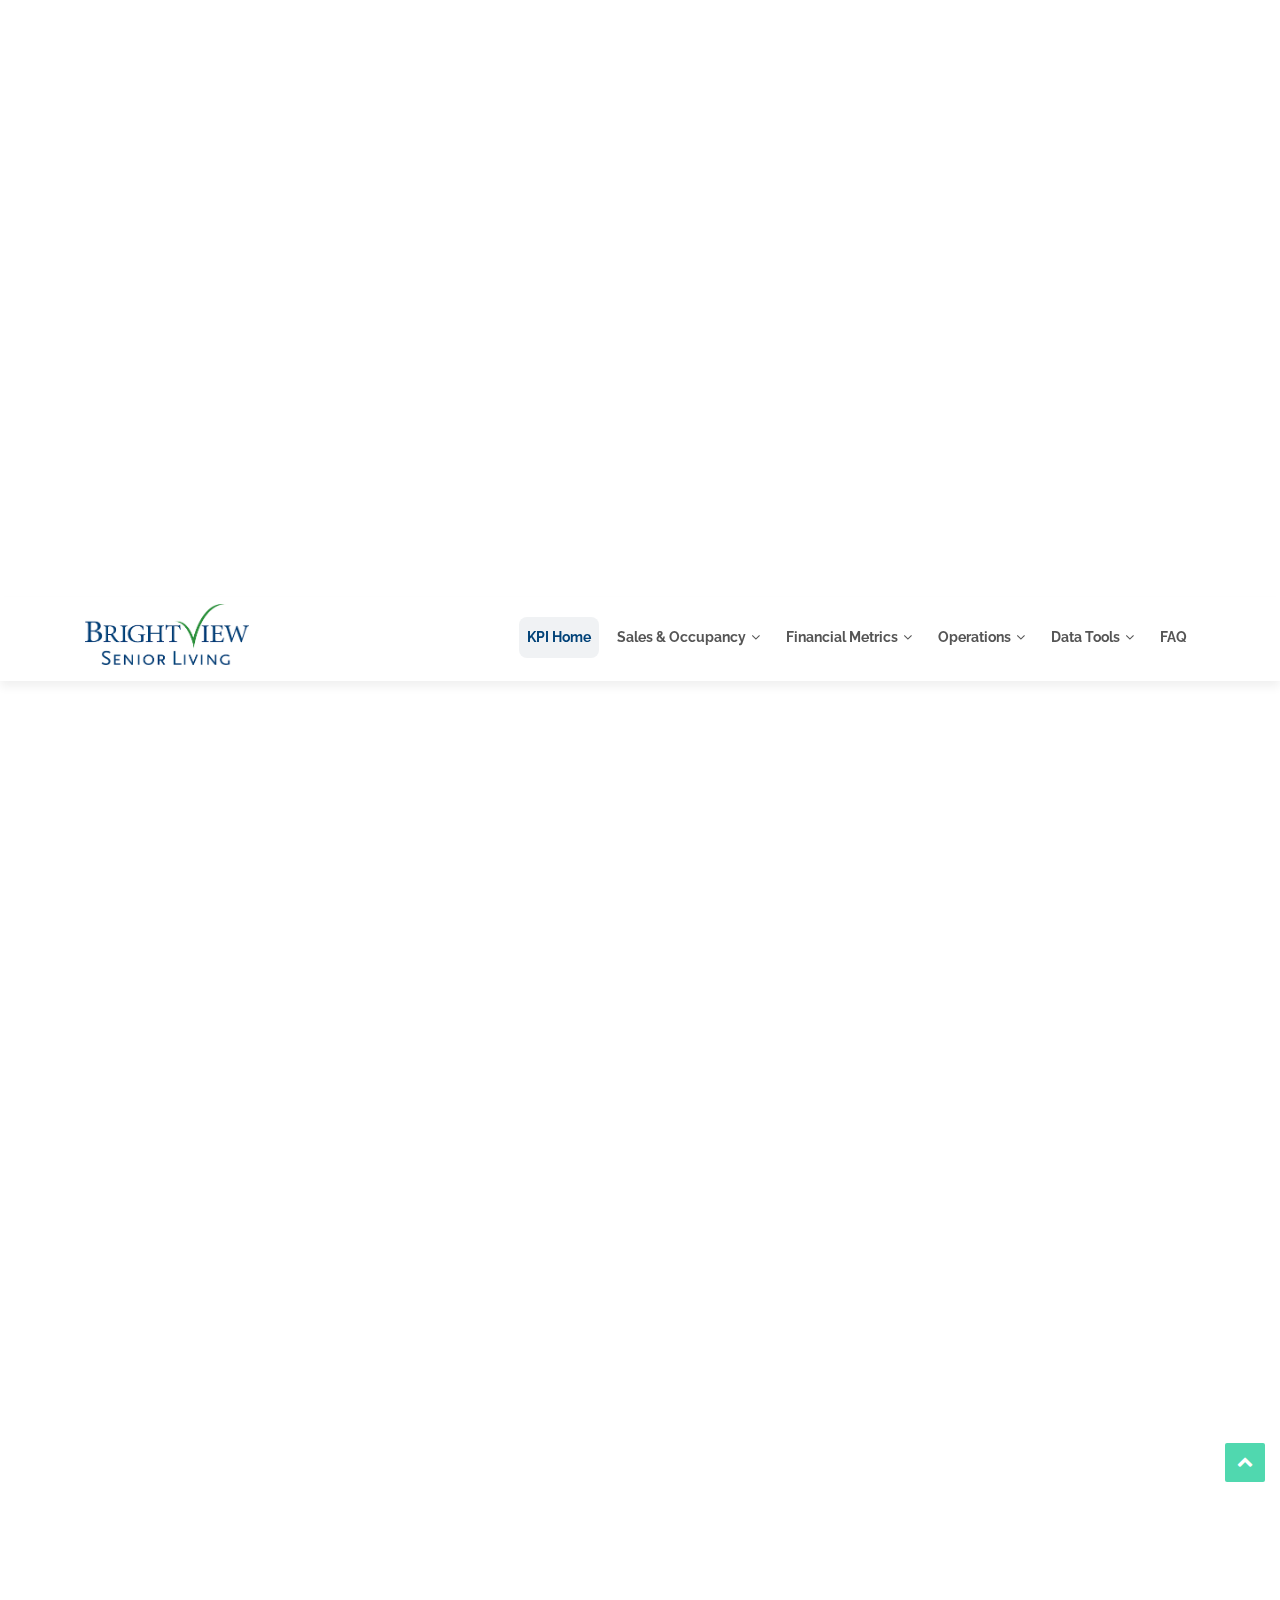
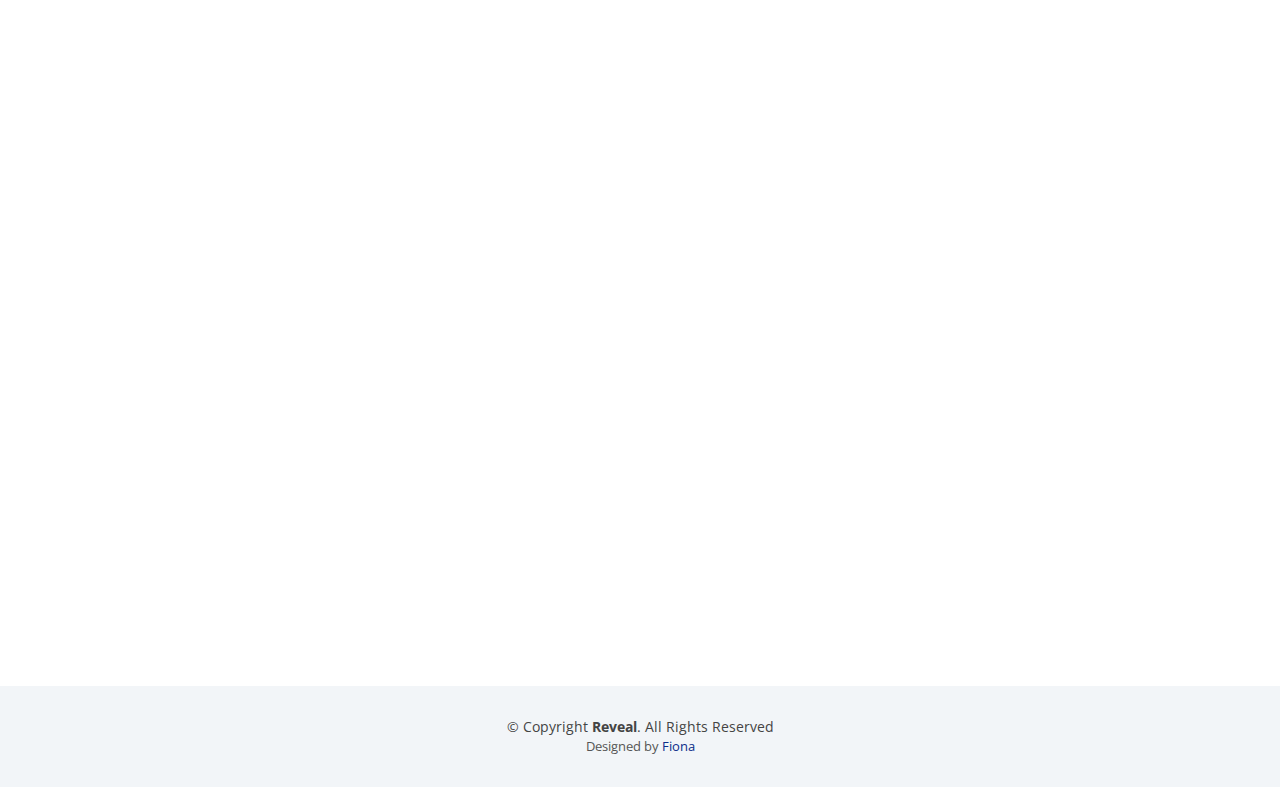
==== commit 8bbbbbc4: "Update index.html" ====
--- a/index.html
+++ b/index.html
@@ -26,7 +26,7 @@
   <link href="lib/ionicons/css/ionicons.min.css" rel="stylesheet">
 
   <!-- Main Stylesheet File -->
-  <link href="style.css" rel="stylesheet">
+  <link href="css/style.css" rel="stylesheet">
 
   
   <script>
@@ -100,7 +100,7 @@
       <div id="logo" class="pull-left">
         <!--<h1><a href="#body" class="scrollto">Reve<span>al</span></a></h1>
          Uncomment below if you prefer to use an image logo -->
-         <a href="#body"><img src="brightview-logo.png" alt="" title="" height="61" width="164" style="margin-top:  -13px;"></a>
+         <a href="#body"><img src="img/brightview-logo.png" alt="" title="" height="61" width="164" style="margin-top:  -13px;"></a>
       </div>
 
       <nav id="nav-menu-container">
@@ -156,7 +156,7 @@
               <li><a href="#">Drop Down 5</a></li>
             </ul>
           </li>
-          <li><a href="C:\Users\fanderson\OneDrive - Brightview Senior Living\a_POWERBI4\Reveal\FAQ.html">FAQ</a></li>
+          <li><a href="FAQ.html">FAQ</a></li>
         </ul>
       </nav><!-- #nav-menu-container -->
     </div>
